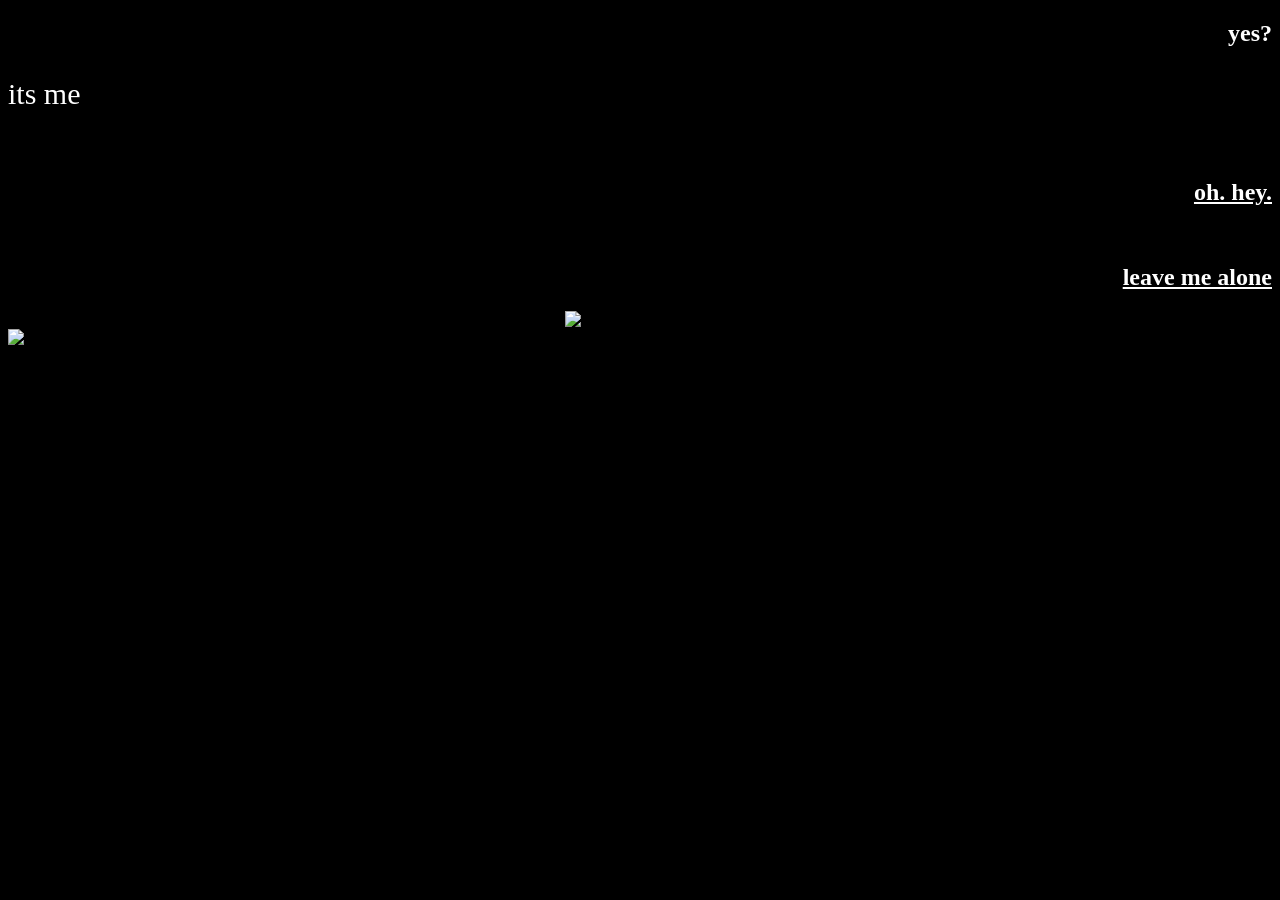
==== 2index.html @ 8b73cff2 "( ◕ ◞ ◕ ) auto commit" ====
<!DOCTYPE html>
<html lang="en-US">
  <head>
     <link rel="stylesheet" href="style.css">
    <title>Untitled</title>
  </head>
  
  <body>
  <h2> 
    yes?
    </h2>
  
  <p>
    its me
  </p>
    <br>
    <a href="3aindex.html"> 
      <h2>
        oh. hey.
      </h2>
    </a>
    <br>
    <a href="3bindex.html">
      <h2>
        leave me alone
      </h2>
    </a>
    <img src="https://pngimg.com/uploads/phone/phone_PNG48894.png" alt="telephone" width="300px" class="center">
    <img src="https://i.pinimg.com/originals/69/26/6d/69266d15212608f2b992bb14f3b27671.gif" alt="window" width=300px>
  </body>
</html>
---- style.css ----
/*background*/
body{
  background-color: black
}
/*text*/
p{
 font-size: 30px;
  color: white;
  font-style: bold
}

h2{
  color: white;
  text-align: right
}
/*removes blue color and underline from the anchor tag*/
a{
  color: white;
}
/*centers images using a div and margins*/
.center {
  display: block;
  margin-left: auto;
  margin-right: auto;
  margin-top: auto;
  margin-bottom: auto;
  width: 150px;
}
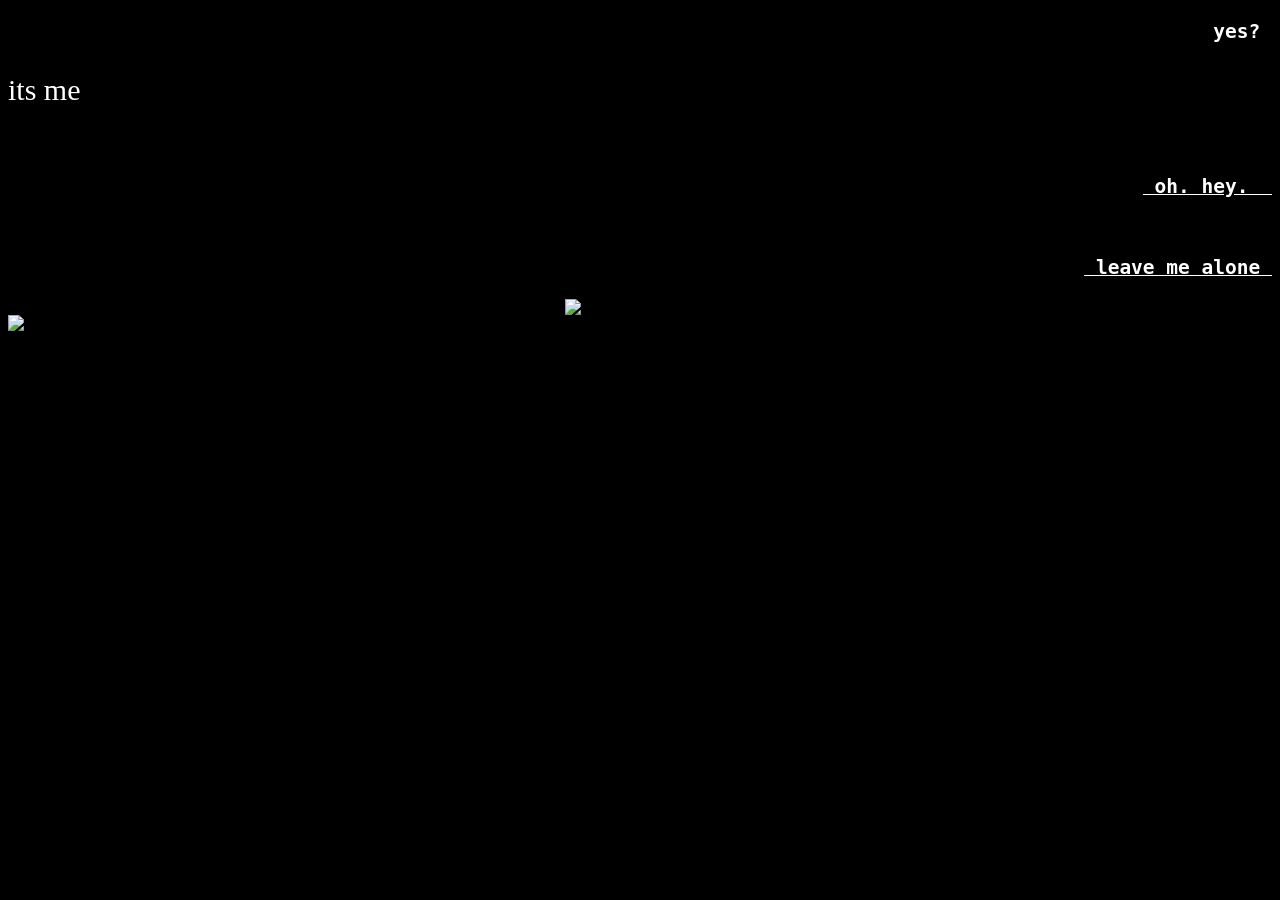
==== commit 92f265c1: "( ◕ ◞ ◕ ) auto commit" ====
--- a/2index.html
+++ b/2index.html
@@ -7,25 +7,29 @@
   
   <body>
   <h2> 
-    yes?
+    <pre> yes? </pre>
     </h2>
   
   <p>
     its me
   </p>
+    
     <br>
     <a href="3aindex.html"> 
-      <h2>
-        oh. hey.
+      <h2> 
+        <pre> oh. hey.  </pre>
       </h2>
     </a>
+    
     <br>
     <a href="3bindex.html">
       <h2>
-        leave me alone
+        <pre> leave me alone </pre>
       </h2>
     </a>
-    <img src="https://pngimg.com/uploads/phone/phone_PNG48894.png" alt="telephone" width="300px" class="center">
-    <img src="https://i.pinimg.com/originals/69/26/6d/69266d15212608f2b992bb14f3b27671.gif" alt="window" width=300px>
+    
+    <img src="https://static.vecteezy.com/system/resources/thumbnails/026/798/131/small_2x/female-hand-picking-up-old-phone-isolated-transparent-png.png" width="300px" class="center">
+    
+    <img src="https://i.pinimg.com/originals/69/26/6d/69266d15212608f2b992bb14f3b27671.gif" alt="window" width="300px">
   </body>
 </html>
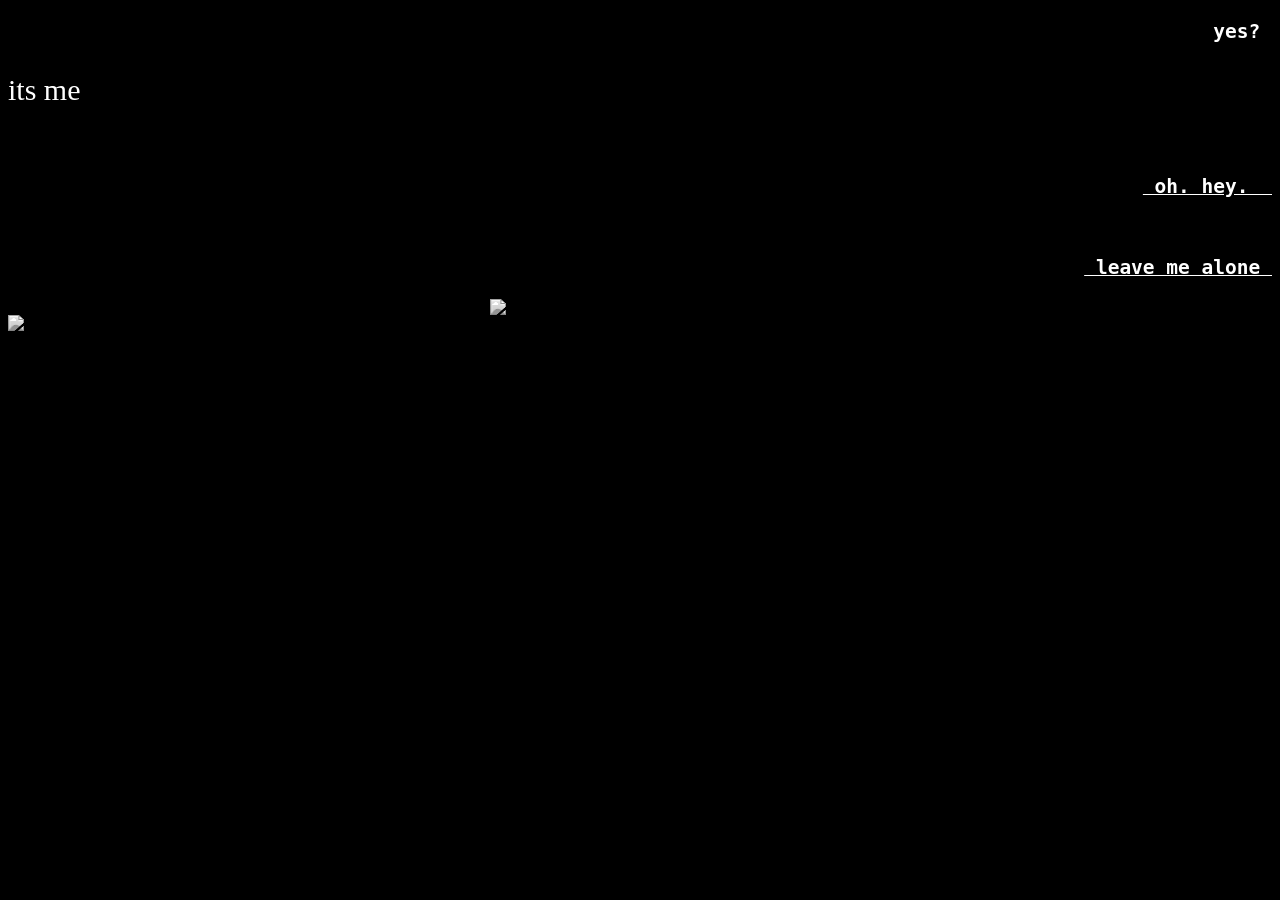
==== commit 1e0d8aa6: "( ◕ ◞ ◕ ) auto commit" ====
--- a/2index.html
+++ b/2index.html
@@ -2,7 +2,7 @@
 <html lang="en-US">
   <head>
      <link rel="stylesheet" href="style.css">
-    <title>Untitled</title>
+    <title>hello</title>
   </head>
   
   <body>
--- a/style.css
+++ b/style.css
@@ -26,5 +26,15 @@
   margin-right: auto;
   margin-top: auto;
   margin-bottom: auto;
-  width: 150px;
 }
+
+.right {
+  display: block;
+  margin-left: 700;
+  margin-top:-300; 
+}
+
+/*makes all images black and white*/
+img {
+  filter: grayscale(100%);
+}
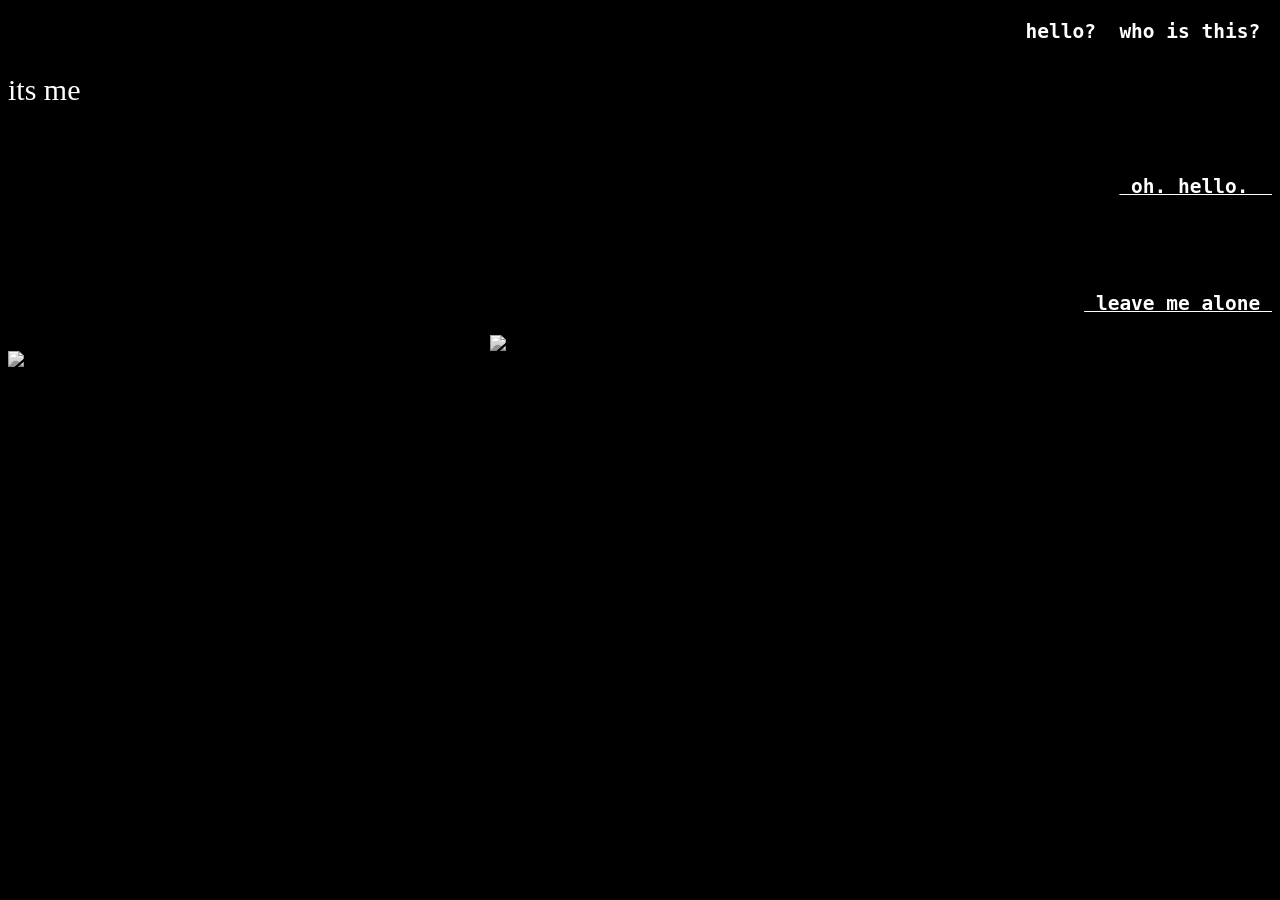
==== commit 349037b8: "( ◕ ◞ ◕ ) auto commit" ====
--- a/2index.html
+++ b/2index.html
@@ -7,7 +7,7 @@
   
   <body>
   <h2> 
-    <pre> yes? </pre>
+    <pre> hello?  who is this? </pre>
     </h2>
   
   <p>
@@ -17,10 +17,11 @@
     <br>
     <a href="3aindex.html"> 
       <h2> 
-        <pre> oh. hey.  </pre>
+        <pre> oh. hello.  </pre>
       </h2>
     </a>
-    
+    <br>
+    <br>
     <br>
     <a href="3bindex.html">
       <h2>
@@ -30,6 +31,6 @@
     
     <img src="https://static.vecteezy.com/system/resources/thumbnails/026/798/131/small_2x/female-hand-picking-up-old-phone-isolated-transparent-png.png" width="300px" class="center">
     
-    <img src="https://i.pinimg.com/originals/69/26/6d/69266d15212608f2b992bb14f3b27671.gif" alt="window" width="300px">
+    <img src="https://i.pinimg.com/originals/69/26/6d/69266d15212608f2b992bb14f3b27671.gif" alt="window" width="300px" class="left">
   </body>
 </html>
--- a/style.css
+++ b/style.css
@@ -26,12 +26,21 @@
   margin-right: auto;
   margin-top: auto;
   margin-bottom: auto;
+  position: relative;
 }
 
 .right {
   display: block;
   margin-left: 700;
-  margin-top:-300; 
+  margin-top: -300; 
+  position: relative;
+}
+
+.left {
+  display: block;
+  margin-right: 700;
+  margin-top: -300; 
+  position: relative;
 }
 
 /*makes all images black and white*/
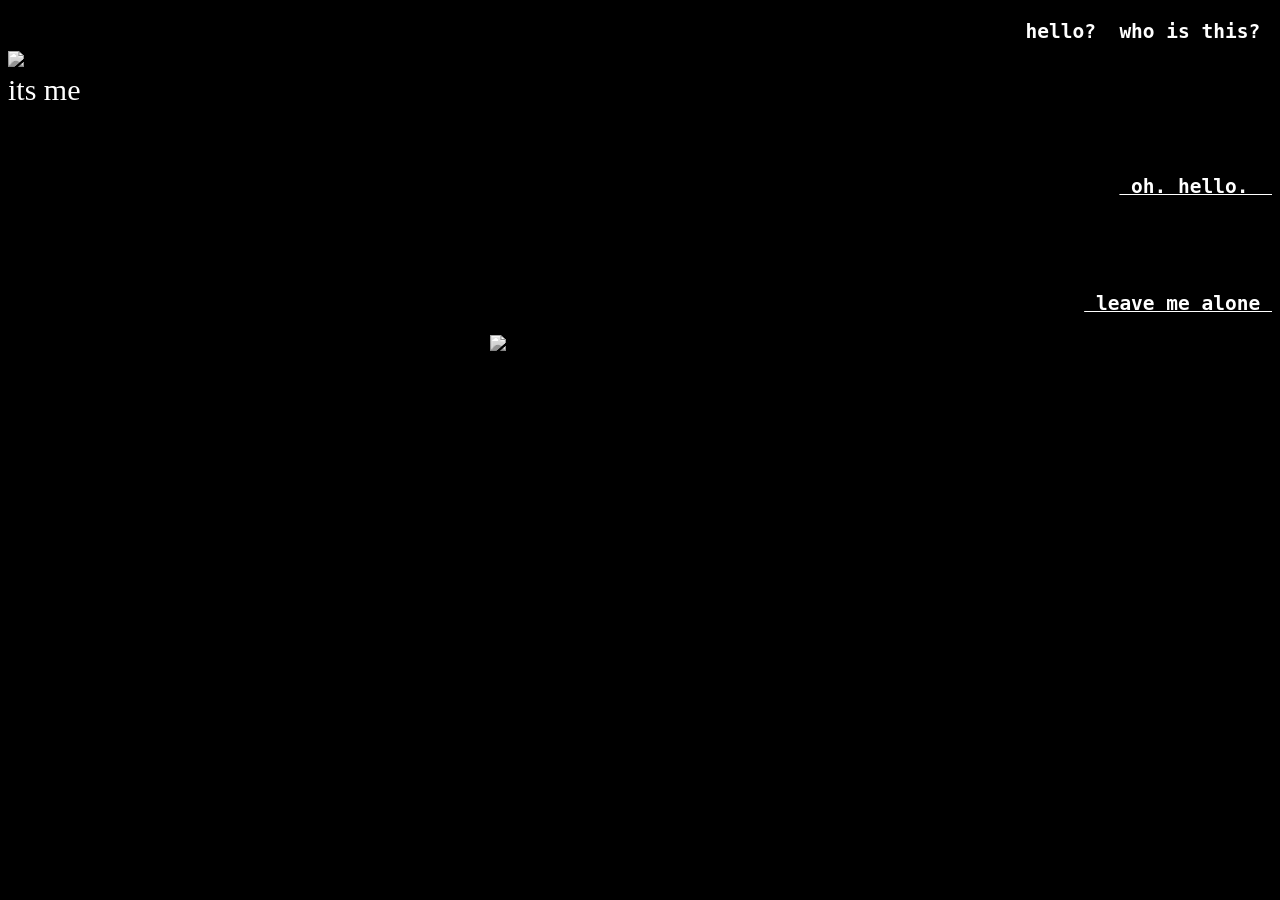
==== commit a64ff183: "( ◕ ◞ ◕ ) auto commit" ====
--- a/2index.html
+++ b/2index.html
@@ -2,7 +2,10 @@
 <html lang="en-US">
   <head>
      <link rel="stylesheet" href="style.css">
-    <title>hello</title>
+    <title>phone</title>
+     <meta name="author" content="Melanie">
+    <meta name="description" content="Melanie's html tutorial page">
+    <meta name="viewport" content="width=device-width, initial-scale=1">
   </head>
   
   <body>
--- a/style.css
+++ b/style.css
@@ -31,15 +31,16 @@
 
 .right {
   display: block;
-  margin-left: 700;
-  margin-top: -300; 
+  margin-left: 1000px;
+  margin-top: -300px; 
+  margin-right: auto;
   position: relative;
 }
 
 .left {
   display: block;
-  margin-right: 700;
-  margin-top: -300; 
+  margin-right: -800px;
+  margin-top: -300px; 
   position: relative;
 }
 
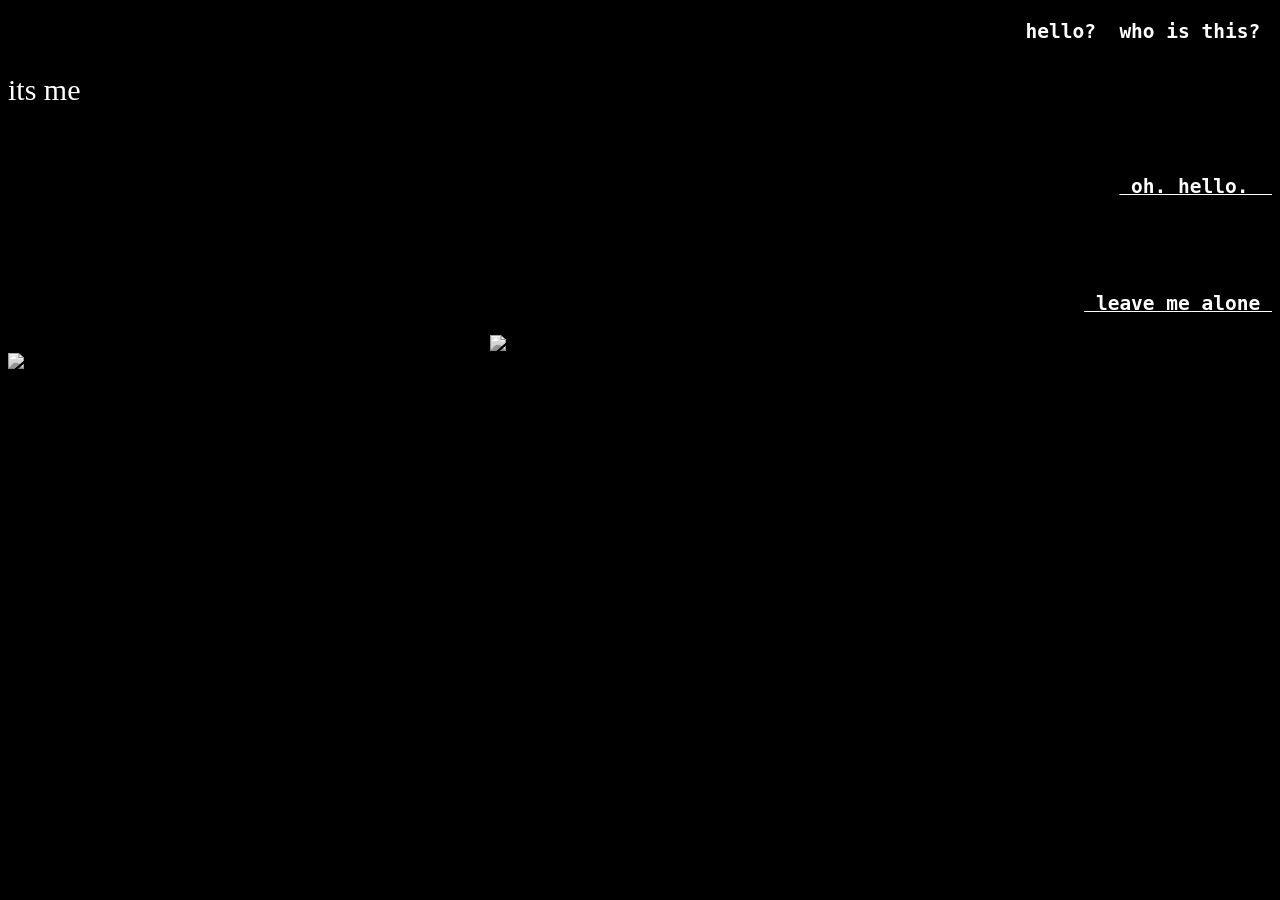
==== commit 945f39b5: "( ◕ ◞ ◕ ) auto commit" ====
--- a/2index.html
+++ b/2index.html
@@ -1,25 +1,25 @@
 <!DOCTYPE html>
 <html lang="en-US">
   <head>
-     <link rel="stylesheet" href="style.css">
+    <link rel="stylesheet" href="style.css">
     <title>phone</title>
-     <meta name="author" content="Melanie">
+    <meta name="author" content="Melanie">
     <meta name="description" content="Melanie's html tutorial page">
     <meta name="viewport" content="width=device-width, initial-scale=1">
   </head>
-  
+
   <body>
-  <h2> 
-    <pre> hello?  who is this? </pre>
+    <h2>
+      <pre> hello?  who is this? </pre>
     </h2>
-  
-  <p>
-    its me
-  </p>
-    
+
+    <p>
+      its me
+    </p>
+
     <br>
-    <a href="3aindex.html"> 
-      <h2> 
+    <a href="3aindex.html">
+      <h2>
         <pre> oh. hello.  </pre>
       </h2>
     </a>
@@ -31,9 +31,9 @@
         <pre> leave me alone </pre>
       </h2>
     </a>
-    
-    <img src="https://static.vecteezy.com/system/resources/thumbnails/026/798/131/small_2x/female-hand-picking-up-old-phone-isolated-transparent-png.png" width="300px" class="center">
-    
-    <img src="https://i.pinimg.com/originals/69/26/6d/69266d15212608f2b992bb14f3b27671.gif" alt="window" width="300px" class="left">
+
+    <img src="https://static.vecteezy.com/system/resources/thumbnails/026/798/131/small_2x/female-hand-picking-up-old-phone-isolated-transparent-png.png" alt="phone" class="center">
+
+    <img src="https://i.pinimg.com/originals/69/26/6d/69266d15212608f2b992bb14f3b27671.gif" alt="window" class="left">
   </body>
-</html>
+</html>
--- a/style.css
+++ b/style.css
@@ -1,24 +1,25 @@
-
-
 /*background*/
-body{
+body {
   background-color: black
 }
+
 /*text*/
-p{
- font-size: 30px;
+p {
+  font-size: 30px;
   color: white;
   font-style: bold
 }
 
-h2{
+h2 {
   color: white;
   text-align: right
 }
+
 /*removes blue color and underline from the anchor tag*/
-a{
+a {
   color: white;
 }
+
 /*centers images using a div and margins*/
 .center {
   display: block;
@@ -26,25 +27,24 @@
   margin-right: auto;
   margin-top: auto;
   margin-bottom: auto;
-  position: relative;
+
+}
+
+
+
+.left {
+  align-content: left;
+
 }
 
 .right {
-  display: block;
-  margin-left: 1000px;
-  margin-top: -300px; 
-  margin-right: auto;
-  position: relative;
-}
+  align-content: right;
 
-.left {
-  display: block;
-  margin-right: -800px;
-  margin-top: -300px; 
-  position: relative;
 }
 
 /*makes all images black and white*/
 img {
   filter: grayscale(100%);
-}
+  height: auto;
+  width: 300px
+}
